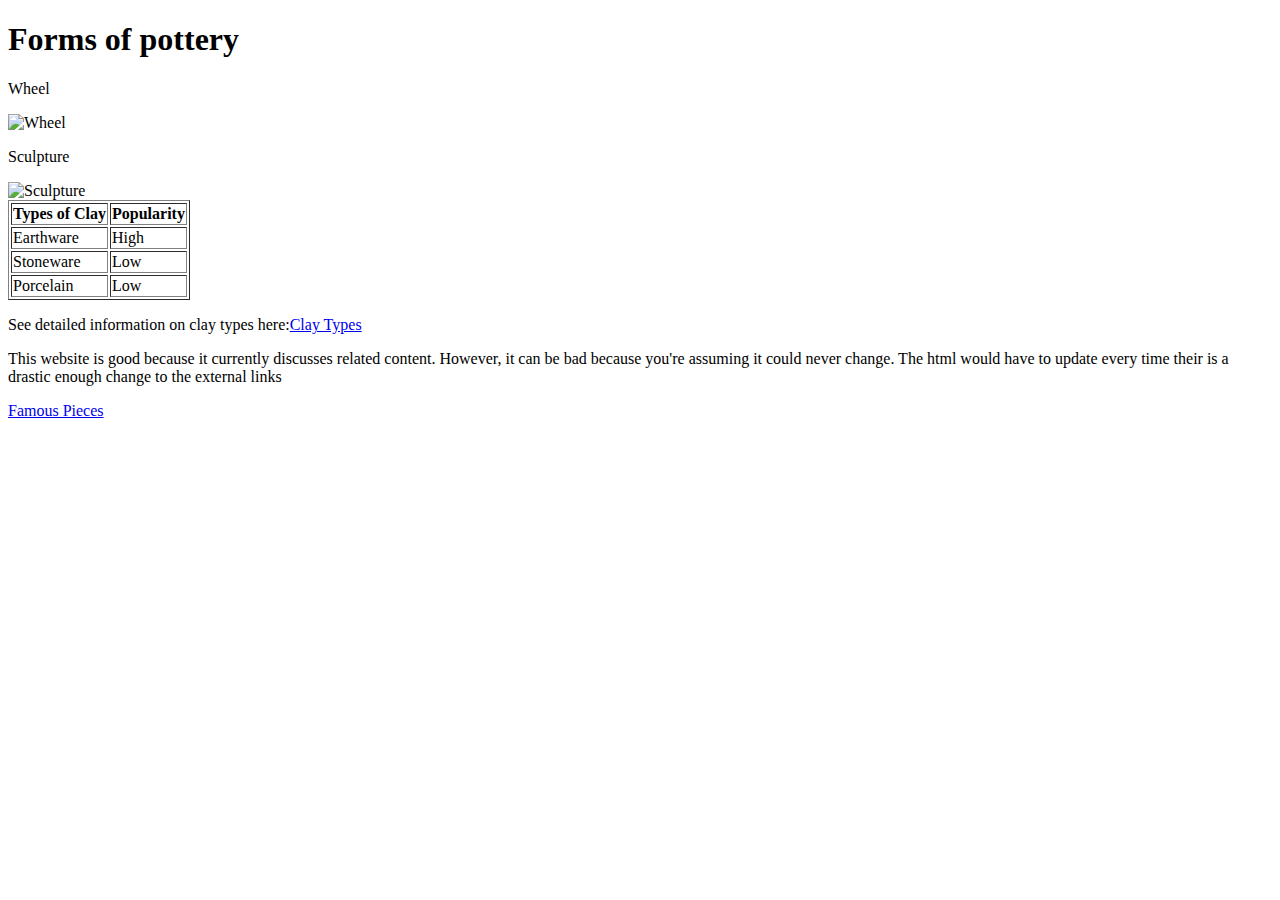
==== index.html @ ea08d2e9 "Update" ====
<!DOCTYPE html>

<head>

                <title>Pottery</title>

</head>

<body>

                <h1>Forms of pottery</h1>

                               

                                <p>Wheel</p>

                                <img src=".git/images/image-1.jpg" alt="Wheel">

                                <p>Sculpture</p>

                                <img src=".git/images/image-2.jpg" alt="Sculpture">

               

                <table border="1">

                                <tr>

                                                <th>Types of Clay</th>

                                                <th>Popularity</th>

                                </tr>

                                <tr>

                                                <td>Earthware</td>

                                                <td>High</td>

                                </tr>

                                <tr>

                                                <td>Stoneware</td>

                                                <td>Low</td>

                                </tr>

                                <tr>

                                                <td>Porcelain</td>

                                                <td>Low</td>

                                </tr>

                               

                </table>

                <p>See detailed information on clay types here:<a href="http://www.pottery-magic.com/pottery/clay/clay_types.htm">Clay Types</a></p>

                <p>This website is good because it currently discusses related content. However, it can be bad because you're assuming it could never change.

                   The html would have to update every time their is a drastic enough change to the external links</p>

                <a href="images.html">Famous Pieces</a>

</body>

</html>
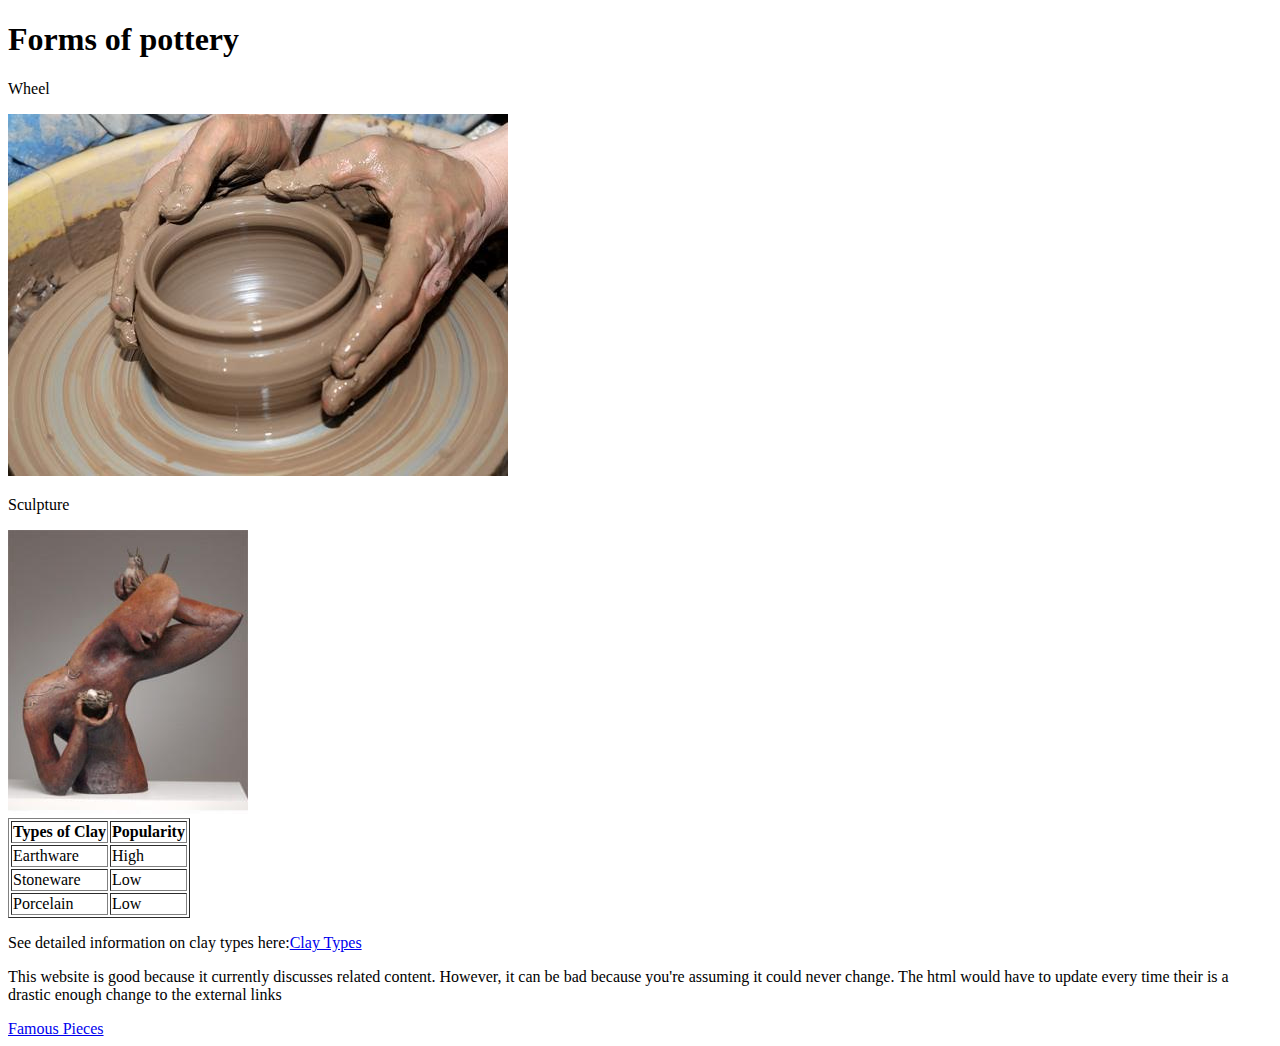
==== commit 61d9151a: "adding images" ====
--- a/index.html
+++ b/index.html
@@ -1,6 +1,7 @@
 <!DOCTYPE html>
 
 <head>
+    <link rel="stylesheet" style="text/css" href="styles.css">
 
                 <title>Pottery</title>
 
@@ -14,11 +15,11 @@
 
                                 <p>Wheel</p>
 
-                                <img src=".git/images/image-1.jpg" alt="Wheel">
+                                <img src="image-1.jpg" alt="Wheel">
 
                                 <p>Sculpture</p>
 
-                                <img src=".git/images/image-2.jpg" alt="Sculpture">
+                                <img src="image-2.jpg" alt="Sculpture">
 
                
 
@@ -66,7 +67,8 @@
 
                    The html would have to update every time their is a drastic enough change to the external links</p>
 
-                <a href="images.html">Famous Pieces</a>
+                
+                <a href="image-index.html">Famous Pieces</a>
 
 </body>
 
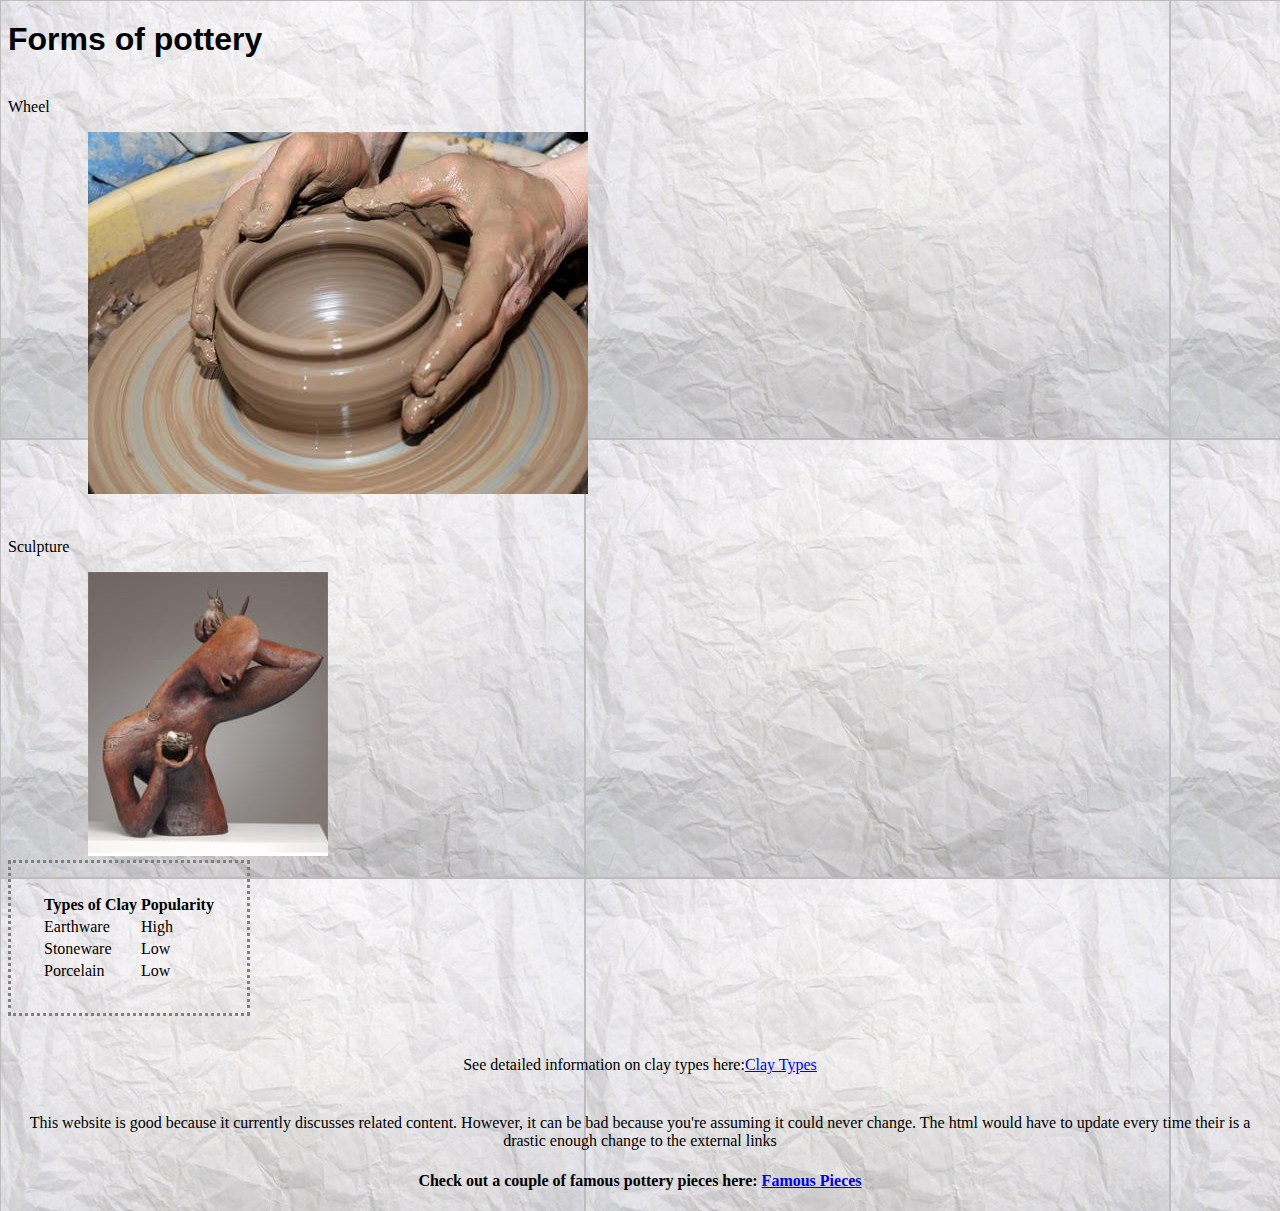
==== commit c5a00b28: "finished work" ====
--- a/index.html
+++ b/index.html
@@ -1,7 +1,7 @@
 <!DOCTYPE html>
 
 <head>
-    <link rel="stylesheet" style="text/css" href="styles.css">
+    <link rel="stylesheet" href="styles.css" type="text/css"/>
 
                 <title>Pottery</title>
 
@@ -14,17 +14,21 @@
                                
 
                                 <p>Wheel</p>
-
+								
+								<section class="Images">
                                 <img src="image-1.jpg" alt="Wheel">
-
+								</section>
+								
                                 <p>Sculpture</p>
-
+								
+								<section class="Images">
                                 <img src="image-2.jpg" alt="Sculpture">
-
+								</section>
                
 
-                <table border="1">
-
+                <table>
+					
+								
                                 <tr>
 
                                                 <th>Types of Clay</th>
@@ -32,7 +36,7 @@
                                                 <th>Popularity</th>
 
                                 </tr>
-
+								
                                 <tr>
 
                                                 <td>Earthware</td>
@@ -52,24 +56,21 @@
                                 <tr>
 
                                                 <td>Porcelain</td>
-
-                                                <td>Low</td>
-
+                                            <td>Low</td>
                                 </tr>
-
-                               
-
                 </table>
-
-                <p>See detailed information on clay types here:<a href="http://www.pottery-magic.com/pottery/clay/clay_types.htm">Clay Types</a></p>
-
-                <p>This website is good because it currently discusses related content. However, it can be bad because you're assuming it could never change.
-
-                   The html would have to update every time their is a drastic enough change to the external links</p>
-
-                
-                <a href="image-index.html">Famous Pieces</a>
-
+				</div> 
+				
+				<div id="external-link-p">
+					<p>See detailed information on clay types here:<a href="http://www.pottery-magic.com/pottery/clay/clay_types.htm">Clay Types</a></p>
+					<p>This website is good because it currently discusses related content. However, it can be bad because you're assuming it could never change.
+						The html would have to update every time their is a drastic enough change to the external links</p>
+				</div>
+				
+                <footer>
+					<h4>Check out a couple of famous pottery pieces here: 
+                <a href="image-index.html">Famous Pieces</a></h4>
+				</footer>
 </body>
 
 </html>--- a/styles.css
+++ b/styles.css
@@ -0,0 +1,42 @@
+body {
+	background-image: url("BG.jpg");
+}
+
+h1 {
+	font-family: Helvetica;
+}
+table {
+  border-style: dotted;
+  padding: 30px;
+}
+
+#external-link-p {
+	text-align: center;
+}
+
+.Images{
+	margin-left: 80px;
+}
+
+p{
+	margin-top: 40px;
+}
+
+a:visited {
+	color: green;
+}
+
+footer {
+	text-align: center;
+}
+
+@media screen and (max-width: 500px) {
+	img {
+		width: 50%;
+	}
+	body {
+		font-size: 15px;
+	}
+}
+
+
